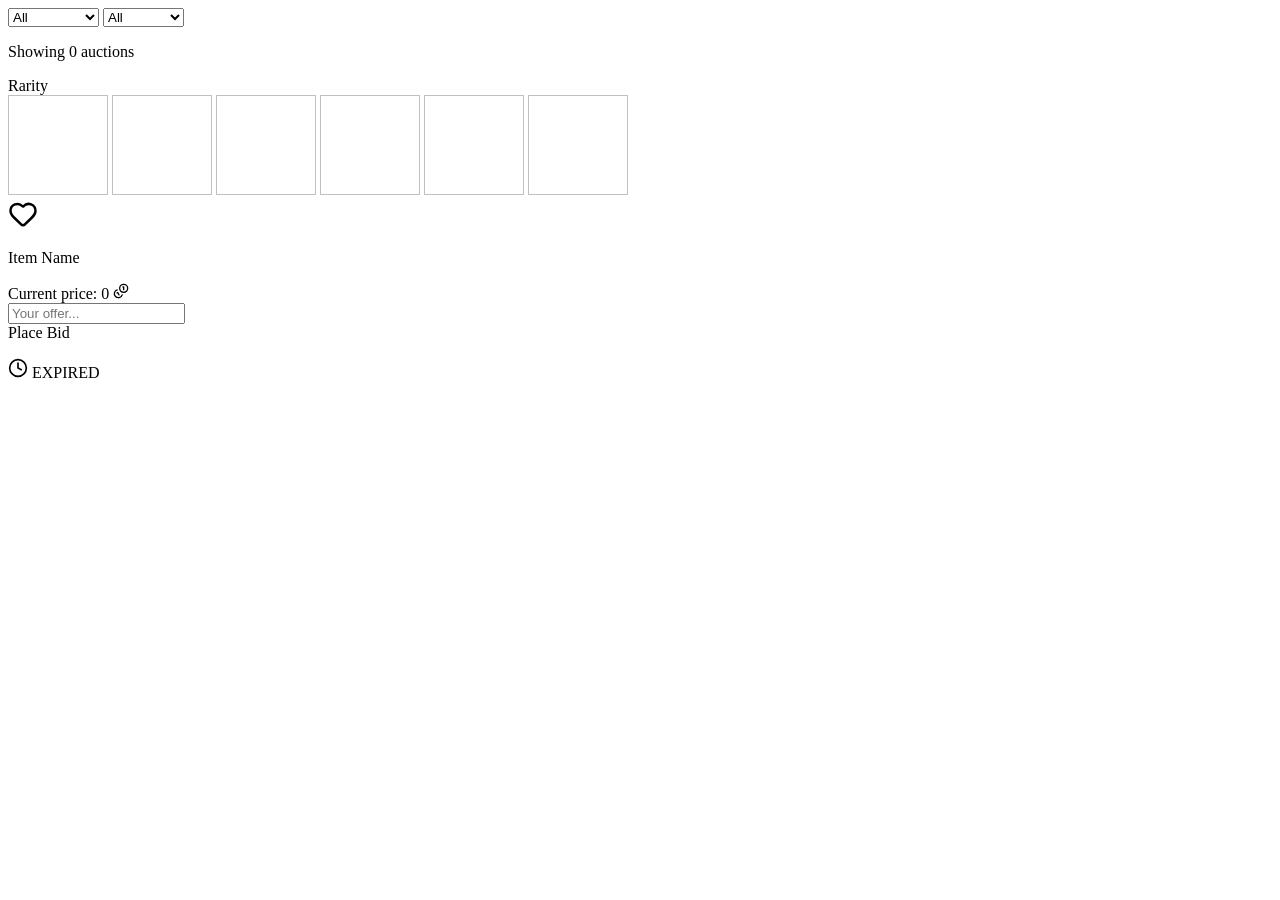
==== src/main/resources/templates/auctions.html @ b1b2e7af "init" ====
<!DOCTYPE html>
<html xmlns:th="http://www.thymeleaf.org"
      xmlns:sec="http://www.thymeleaf.org/extras/spring-security">
<head>
    <meta charset="UTF-8">
    <meta name="viewport" content="width=device-width, initial-scale=1.0">
    <link rel="stylesheet" th:href="@{/css/root.css}">
    <link rel="stylesheet" th:href="@{/css/header.css}">
    <link rel="stylesheet" th:href="@{/css/menu.css}">
    <link rel="stylesheet" th:href="@{/css/auctions.css}">
    <title>Auctions</title>
</head>
<body>
<div th:insert="~{fragments/header :: header}"></div>
<main>
    <div th:insert="~{fragments/menu :: menu}" class="ac-insert"></div>
    <div class="content">

        <div class="filters">
            <select name="rarity" id="rarity">
                <option value="all">All</option>
                <option value="common">Common</option>
                <option value="uncommon">Uncommon</option>
                <option value="rare">Rare</option>
                <option value="epic">Epic</option>
                <option value="legendary">Legendary</option>
            </select>
            <select name="item-type" id="item-type">
                <option value="all">All</option>
                <option value="sword">⚔️ Sword</option>
                <option value="armor">🧥 Armor</option>
                <option value="shield">🛡️ Shield</option>
                <option value="potion">🧪 Potion</option>
                <option value="spell">✨ Spell</option>
            </select>
        </div>

        <p class="auctions-count">Showing <span th:text="${auctionsCount}">0</span> auctions</p>

        <div class="offers">
            <div class="offer"
                 th:each="auction : ${auctions}"
                 th:id="'offer-' + ${auction.id}"
                 th:attr="type=${(auction.item != null) ? auction.item.rarity.toLowerCase() : 'unknown'}">

                <div class="info">
                    <div class="rarity"
                         th:text="${(auction.item != null) ? auction.item.rarity : 'No Item'}"
                         th:attr="type=${(auction.item != null) ? auction.item.rarity.toLowerCase() : 'unknown'}">
                        Rarity
                    </div>

                    <div th:switch="${(auction.item != null && auction.item.type != null) ? auction.item.type.toLowerCase() : 'default'}">
                        <img th:case="'armor'"     th:src="@{/images/abdominal-armor.svg}"  width="100" height="100"/>
                        <img th:case="'sword'"     th:src="@{/images/bowie-knife.svg}"      width="100" height="100"/>
                        <img th:case="'shield'"    th:src="@{/images/checked-shield.svg}"   width="100" height="100"/>
                        <img th:case="'potion'"    th:src="@{/images/round-potion.svg}"     width="100" height="100"/>
                        <img th:case="'accessory'" th:src="@{/images/gold-shell.svg}"       width="100" height="100"/>
                        <img th:case="*"           th:src="@{/images/default.svg}"          width="100" height="100"/>
                    </div>

                    <!--
                        Serduszko — kliknięcie = subskrypcja WebSocket tej aukcji.
                        data-auction-id służy JS-owi do wysłania właściwego auctionId.
                        Klasa 'watched' wizualnie zaznacza aktywną obserwację.
                    -->
                    <!-- Tak powinno wyglądać serduszko — data-auction-id i onclick="toggleWatch(this)" -->
                    <div class="watch"
                         th:attr="data-auction-id=${auction.id}"
                         onclick="toggleWatch(this)">
                        <svg xmlns="http://www.w3.org/2000/svg" width="30" height="30"
                             viewBox="0 0 24 24" fill="none" stroke="currentColor"
                             stroke-width="2" stroke-linecap="round" stroke-linejoin="round">
                            <path d="M2 9.5a5.5 5.5 0 0 1 9.591-3.676.56.56 0 0 0 .818 0A5.49 5.49 0 0 1 22 9.5c0 2.29-1.5 4-3 5.5l-5.492 5.313a2 2 0 0 1-3 .019L5 15c-1.5-1.5-3-3.2-3-5.5"/>
                        </svg>
                    </div>
                </div>

                <div class="details">
                    <p class="item-name"
                       th:text="${(auction.item != null) ? auction.item.name : 'Unknown Item'}">
                        Item Name
                    </p>
                </div>

                <div class="price">
                    Current price:
                    <span>
                        <!-- span z id umożliwia aktualizację ceny przez WebSocket bez przeładowania strony -->
                        <span th:id="'price-' + ${auction.id}" th:text="${auction.price}">0</span>
                        <svg xmlns="http://www.w3.org/2000/svg" width="16" height="16"
                             viewBox="0 0 24 24" fill="none" stroke="currentColor"
                             stroke-width="2" stroke-linecap="round" stroke-linejoin="round"
                             class="lucide lucide-coins">
                            <path d="M13.744 17.736a6 6 0 1 1-7.48-7.48"/>
                            <path d="M15 6h1v4"/>
                            <path d="m6.134 14.768.866-.5 2 3.464"/>
                            <circle cx="16" cy="8" r="6"/>
                        </svg>
                    </span>
                </div>

                <div class="offerButtons">
                    <input type="number"
                           th:id="'bid-' + ${auction.id}"
                           placeholder="Your offer..."
                           min="0" step="0.01">
                    <!-- data-auction-id potrzebne dla placeBid() -->
                    <div class="bid"  th:attr="data-auction-id=${auction.id}"  onclick="placeBid(this)">
                        Place Bid
                    </div>
                </div>

                <!-- Komunikaty błędów i potwierdzeń dla tej aukcji -->
                <p class="bid-message" th:id="'msg-' + ${auction.id}" style="display:none;"></p>

                <p class="time-left countdown" th:attr="data-end-date=${auction.endDate}">
                    <svg xmlns="http://www.w3.org/2000/svg" width="20" height="20"
                         viewBox="0 0 24 24" fill="none" stroke="currentColor"
                         stroke-width="2" stroke-linecap="round" stroke-linejoin="round"
                         class="lucide lucide-clock">
                        <circle cx="12" cy="12" r="10"/>
                        <path d="M12 6v6l4 2"/>
                    </svg>
                    <span class="timer">--:--:--</span>
                </p>
            </div>
        </div>
    </div>
</main>
<footer></footer>

<script>
    // ----------------------------------------------------------------
    // WebSocket — jeden globalny, obsługuje wszystkie subskrypcje aukcji
    // ----------------------------------------------------------------


    // ----------------------------------------------------------------
    // Obserwowanie aukcji — kliknięcie w serduszko
    // ----------------------------------------------------------------

    // Lokalny zbiór obserwowanych aukcji (persystencja tylko w pamięci przeglądarki)




    // ----------------------------------------------------------------
    // Licytacja — Place Bid
    // Subskrybuje aukcję automatycznie przy złożeniu oferty
    // ----------------------------------------------------------------

    function placeBid(bidBtn) {
        const auctionId = parseInt(bidBtn.getAttribute("data-auction-id"));
        const input = document.getElementById("bid-" + auctionId);
        const amount = parseFloat(input.value);

        if (!amount || amount <= 0) {
            showToast("Błąd", "Podaj poprawną kwotę.", "error");
            return;
        }

        window.subscribeToAuction(auctionId);

        fetch(`/auctions/${auctionId}/bid?amount=${amount}`, { method: "POST" })
            .then(res => res.json())
            .then(data => {
                if (data.success) {
                    showToast("Oferta złożona!", `Twoja oferta: ${parseFloat(data.newPrice).toFixed(2)} gold`, "success");
                    input.value = "";
                } else {
                    showToast("Odrzucono", data.error, "error");
                }
            })
            .catch(() => showToast("Błąd", "Problem z połączeniem.", "error"));
    }

    // ----------------------------------------------------------------
    // Helper — wyświetl komunikat pod kartą aukcji
    // ----------------------------------------------------------------

    function showMessage(auctionId, text, type) {
        const msgEl = document.getElementById("msg-" + auctionId);
        if (!msgEl) return;
        msgEl.textContent = text;
        msgEl.style.display = "block";
        msgEl.className = "bid-message " + type; // CSS: .success, .error, .info, .ended
        clearTimeout(msgEl._timeout);
        // Komunikaty info/success znikają po 5s; error i ended zostają
        if (type === "success" || type === "info") {
            msgEl._timeout = setTimeout(() => { msgEl.style.display = "none"; }, 5000);
        }
    }

    function updateCountdowns() {
            document.querySelectorAll('.time-left').forEach(element => {
                const endDateStr = element.getAttribute('data-end-date');
                const endDate = new Date(endDateStr).getTime();
                const now = new Date().getTime();
                const distance = endDate - now;

                if (distance < 0) {
                    element.querySelector('.timer').textContent = "EXPIRED";
                } else {
                    const hours = Math.floor(distance / (1000 * 60 * 60));
                    const minutes = Math.floor((distance % (1000 * 60 * 60)) / (1000 * 60));
                    const seconds = Math.floor((distance % (1000 * 60)) / 1000);

                    element.querySelector('.timer').textContent =
                        `${hours}h ${minutes}m ${seconds}s`;
                }
            });
        }

        // Uruchom odliczanie co sekundę
        setInterval(updateCountdowns, 1000);
        // Pierwsze uruchomienie natychmiastowe
        updateCountdowns();
</script>
</body>
</html>
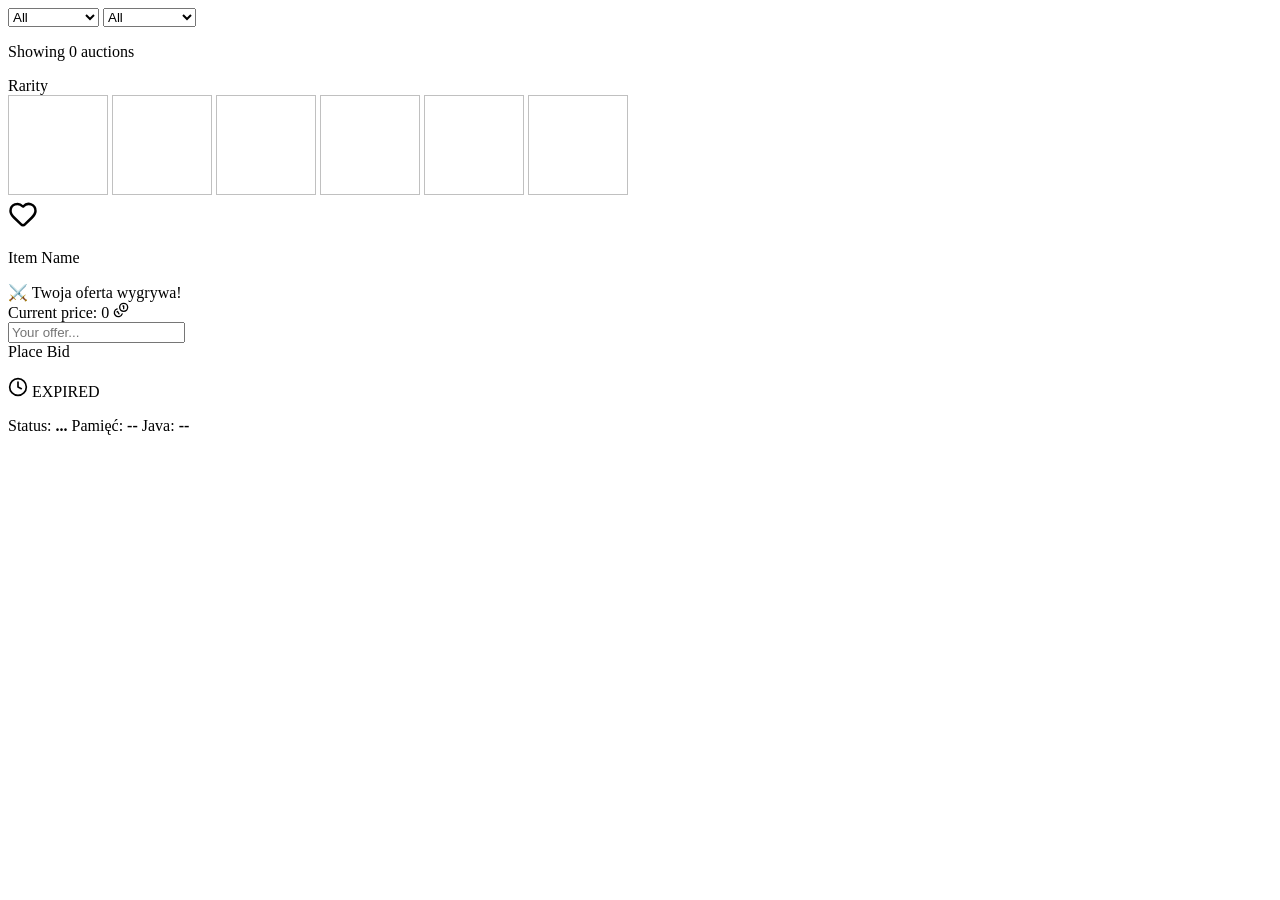
==== commit 6c4cda38: "fixes" ====
--- a/src/main/resources/templates/auctions.html
+++ b/src/main/resources/templates/auctions.html
@@ -27,7 +27,7 @@
             </select>
             <select name="item-type" id="item-type">
                 <option value="all">All</option>
-                <option value="sword">⚔️ Sword</option>
+                <option value="weapon">⚔️ Weapon</option>
                 <option value="armor">🧥 Armor</option>
                 <option value="shield">🛡️ Shield</option>
                 <option value="potion">🧪 Potion</option>
@@ -41,30 +41,25 @@
             <div class="offer"
                  th:each="auction : ${auctions}"
                  th:id="'offer-' + ${auction.id}"
-                 th:attr="type=${(auction.item != null) ? auction.item.rarity.toLowerCase() : 'unknown'}">
+                 th:attr="data-rarity=${(auction.item != null) ? auction.item.rarity.toLowerCase() : 'unknown'},
+              data-type=${(auction.item != null && auction.item.type != null) ? auction.item.type.toLowerCase() : 'unknown'}">
 
                 <div class="info">
                     <div class="rarity"
                          th:text="${(auction.item != null) ? auction.item.rarity : 'No Item'}"
-                         th:attr="type=${(auction.item != null) ? auction.item.rarity.toLowerCase() : 'unknown'}">
+                         th:attr="data-type=${(auction.item != null) ? auction.item.rarity.toLowerCase() : 'unknown'}">
                         Rarity
                     </div>
 
                     <div th:switch="${(auction.item != null && auction.item.type != null) ? auction.item.type.toLowerCase() : 'default'}">
                         <img th:case="'armor'"     th:src="@{/images/abdominal-armor.svg}"  width="100" height="100"/>
-                        <img th:case="'sword'"     th:src="@{/images/bowie-knife.svg}"      width="100" height="100"/>
+                        <img th:case="'weapon'"     th:src="@{/images/bowie-knife.svg}"      width="100" height="100"/>
                         <img th:case="'shield'"    th:src="@{/images/checked-shield.svg}"   width="100" height="100"/>
                         <img th:case="'potion'"    th:src="@{/images/round-potion.svg}"     width="100" height="100"/>
                         <img th:case="'accessory'" th:src="@{/images/gold-shell.svg}"       width="100" height="100"/>
                         <img th:case="*"           th:src="@{/images/default.svg}"          width="100" height="100"/>
                     </div>
 
-                    <!--
-                        Serduszko — kliknięcie = subskrypcja WebSocket tej aukcji.
-                        data-auction-id służy JS-owi do wysłania właściwego auctionId.
-                        Klasa 'watched' wizualnie zaznacza aktywną obserwację.
-                    -->
-                    <!-- Tak powinno wyglądać serduszko — data-auction-id i onclick="toggleWatch(this)" -->
                     <div class="watch"
                          th:attr="data-auction-id=${auction.id}"
                          onclick="toggleWatch(this)">
@@ -83,10 +78,14 @@
                     </p>
                 </div>
 
+                <div class="winning-badge"
+                     th:if="${leadingBidders[auction.id] != null && leadingBidders[auction.id] == #authentication.name}">
+                    ⚔️ <span>Twoja oferta wygrywa!</span>
+                </div>
+
                 <div class="price">
                     Current price:
                     <span>
-                        <!-- span z id umożliwia aktualizację ceny przez WebSocket bez przeładowania strony -->
                         <span th:id="'price-' + ${auction.id}" th:text="${auction.price}">0</span>
                         <svg xmlns="http://www.w3.org/2000/svg" width="16" height="16"
                              viewBox="0 0 24 24" fill="none" stroke="currentColor"
@@ -105,13 +104,11 @@
                            th:id="'bid-' + ${auction.id}"
                            placeholder="Your offer..."
                            min="0" step="0.01">
-                    <!-- data-auction-id potrzebne dla placeBid() -->
                     <div class="bid"  th:attr="data-auction-id=${auction.id}"  onclick="placeBid(this)">
                         Place Bid
                     </div>
                 </div>
 
-                <!-- Komunikaty błędów i potwierdzeń dla tej aukcji -->
                 <p class="bid-message" th:id="'msg-' + ${auction.id}" style="display:none;"></p>
 
                 <p class="time-left countdown" th:attr="data-end-date=${auction.endDate}">
@@ -128,27 +125,16 @@
         </div>
     </div>
 </main>
-<footer></footer>
+<footer class="actuator-footer">
+    <div class="actuator-info" id="actuator-bar">
+        <span>Status: <b id="health-status">...</b></span>
+        <span>Pamięć: <b id="memory-usage">--</b></span>
+        <span>Java: <b id="java-version">--</b></span>
+    </div>
+</footer>
 
 <script>
-    // ----------------------------------------------------------------
-    // WebSocket — jeden globalny, obsługuje wszystkie subskrypcje aukcji
-    // ----------------------------------------------------------------
-
-
-    // ----------------------------------------------------------------
-    // Obserwowanie aukcji — kliknięcie w serduszko
-    // ----------------------------------------------------------------
-
-    // Lokalny zbiór obserwowanych aukcji (persystencja tylko w pamięci przeglądarki)
-
-
-
-
-    // ----------------------------------------------------------------
-    // Licytacja — Place Bid
-    // Subskrybuje aukcję automatycznie przy złożeniu oferty
-    // ----------------------------------------------------------------
+
 
     function placeBid(bidBtn) {
         const auctionId = parseInt(bidBtn.getAttribute("data-auction-id"));
@@ -162,12 +148,13 @@
 
         window.subscribeToAuction(auctionId);
 
-        fetch(`/auctions/${auctionId}/bid?amount=${amount}`, { method: "POST" })
+        fetch(contextPath + `/auctions/${auctionId}/bid?amount=${amount}`, { method: "POST" })
             .then(res => res.json())
             .then(data => {
                 if (data.success) {
                     showToast("Oferta złożona!", `Twoja oferta: ${parseFloat(data.newPrice).toFixed(2)} gold`, "success");
                     input.value = "";
+                    setWinningBadge(auctionId, true);
                 } else {
                     showToast("Odrzucono", data.error, "error");
                 }
@@ -175,9 +162,20 @@
             .catch(() => showToast("Błąd", "Problem z połączeniem.", "error"));
     }
 
-    // ----------------------------------------------------------------
-    // Helper — wyświetl komunikat pod kartą aukcji
-    // ----------------------------------------------------------------
+    function setWinningBadge(auctionId, isWinning) {
+        const offerEl = document.getElementById("offer-" + auctionId);
+        if (!offerEl) return;
+
+        offerEl.querySelector(".winning-badge")?.remove();
+
+        if (isWinning) {
+            const badge = document.createElement("div");
+            badge.className = "winning-badge";
+            badge.innerHTML = `⚔️ <span>Twoja oferta wygrywa!</span>`;
+            const buttons = offerEl.querySelector(".offerButtons");
+            if (buttons) offerEl.insertBefore(badge, buttons);
+        }
+    }
 
     function showMessage(auctionId, text, type) {
         const msgEl = document.getElementById("msg-" + auctionId);
@@ -186,7 +184,7 @@
         msgEl.style.display = "block";
         msgEl.className = "bid-message " + type; // CSS: .success, .error, .info, .ended
         clearTimeout(msgEl._timeout);
-        // Komunikaty info/success znikają po 5s; error i ended zostają
+
         if (type === "success" || type === "info") {
             msgEl._timeout = setTimeout(() => { msgEl.style.display = "none"; }, 5000);
         }
@@ -212,10 +210,40 @@
             });
         }
 
-        // Uruchom odliczanie co sekundę
         setInterval(updateCountdowns, 1000);
-        // Pierwsze uruchomienie natychmiastowe
         updateCountdowns();
+
+        document.addEventListener("DOMContentLoaded", () => {
+            const raritySelect = document.getElementById("rarity");
+            const typeSelect = document.getElementById("item-type");
+            const searchInput = document.getElementById("search");
+
+            function filterItems() {
+                const rarityValue = raritySelect.value.toLowerCase();
+                const typeValue = typeSelect.value.toLowerCase();
+                const searchQuery = searchInput.value.toLowerCase();
+
+                document.querySelectorAll(".offer").forEach(offer => {
+                    const rarity = offer.getAttribute("data-rarity") || "";
+                    const type = offer.getAttribute("data-type") || "";
+                    const name = offer.querySelector(".item-name").textContent.toLowerCase();
+
+                    const matchesRarity = (rarityValue === "all" || rarity === rarityValue);
+                    const matchesType = (typeValue === "all" || type === typeValue);
+                    const matchesName = name.includes(searchQuery);
+
+                    if (matchesRarity && matchesType && matchesName) {
+                        offer.style.display = "flex";
+                    } else {
+                        offer.style.display = "none";
+                    }
+                });
+            }
+
+            raritySelect.addEventListener("change", filterItems);
+            typeSelect.addEventListener("change", filterItems);
+            searchInput.addEventListener("input", filterItems);
+        });
 </script>
 </body>
 </html>
